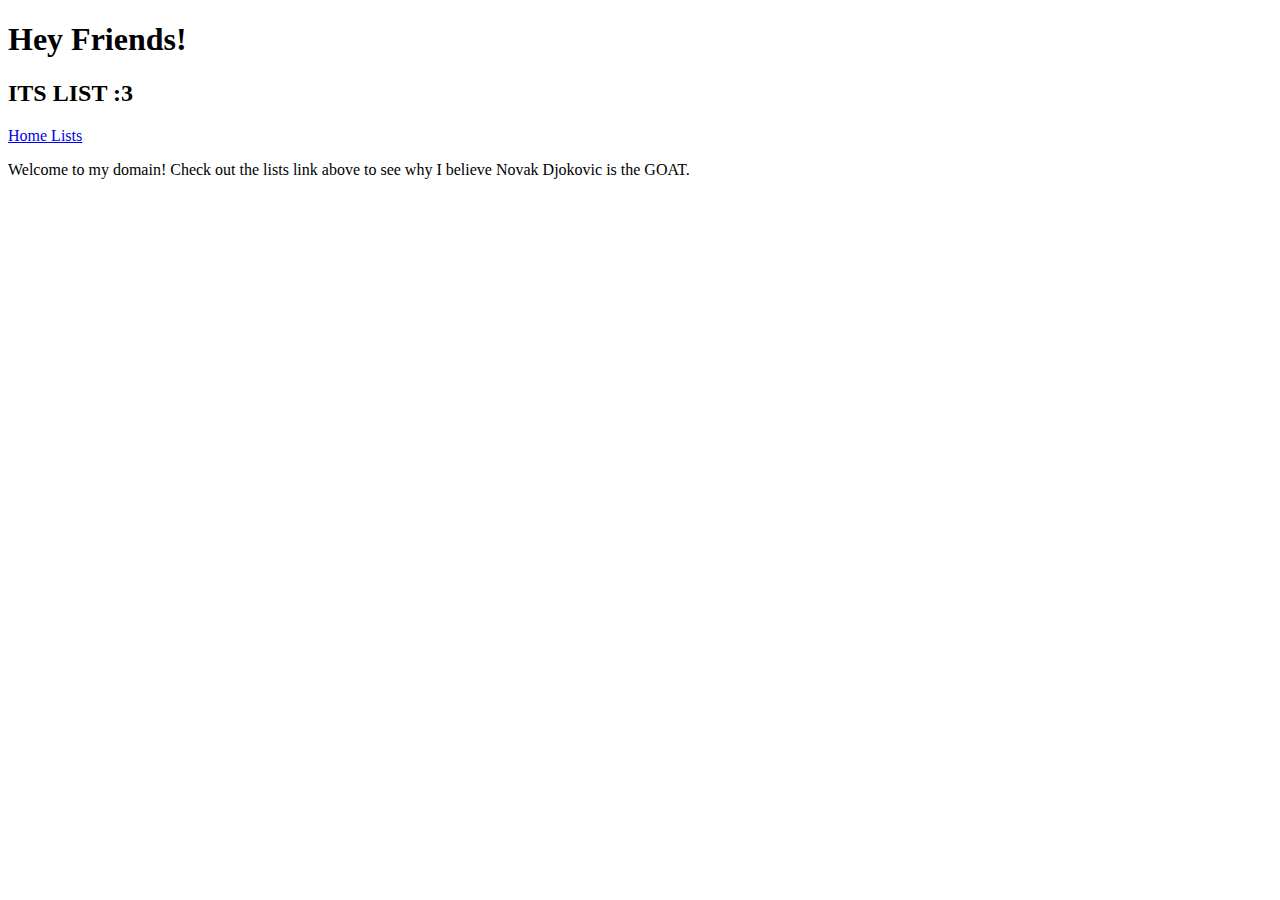
==== index.html @ f2330115 "Add files via upload" ====
<!DOCTYPE html>
<html>
  <head>
    <link rel="stylesheet" href="swag.css">
  </head>
  <body>
    <h1> Hey Friends! </h1>
    <h2> ITS LIST :3 </h2>

    <a class="taskbar" href="index.html"> Home </a>

    <a class="taskbar" href="lists.html"> Lists </a>

    <p>
      Welcome to my domain! Check out the lists link above to see why I believe Novak Djokovic is the GOAT.
    </p>




 </body>
</html>
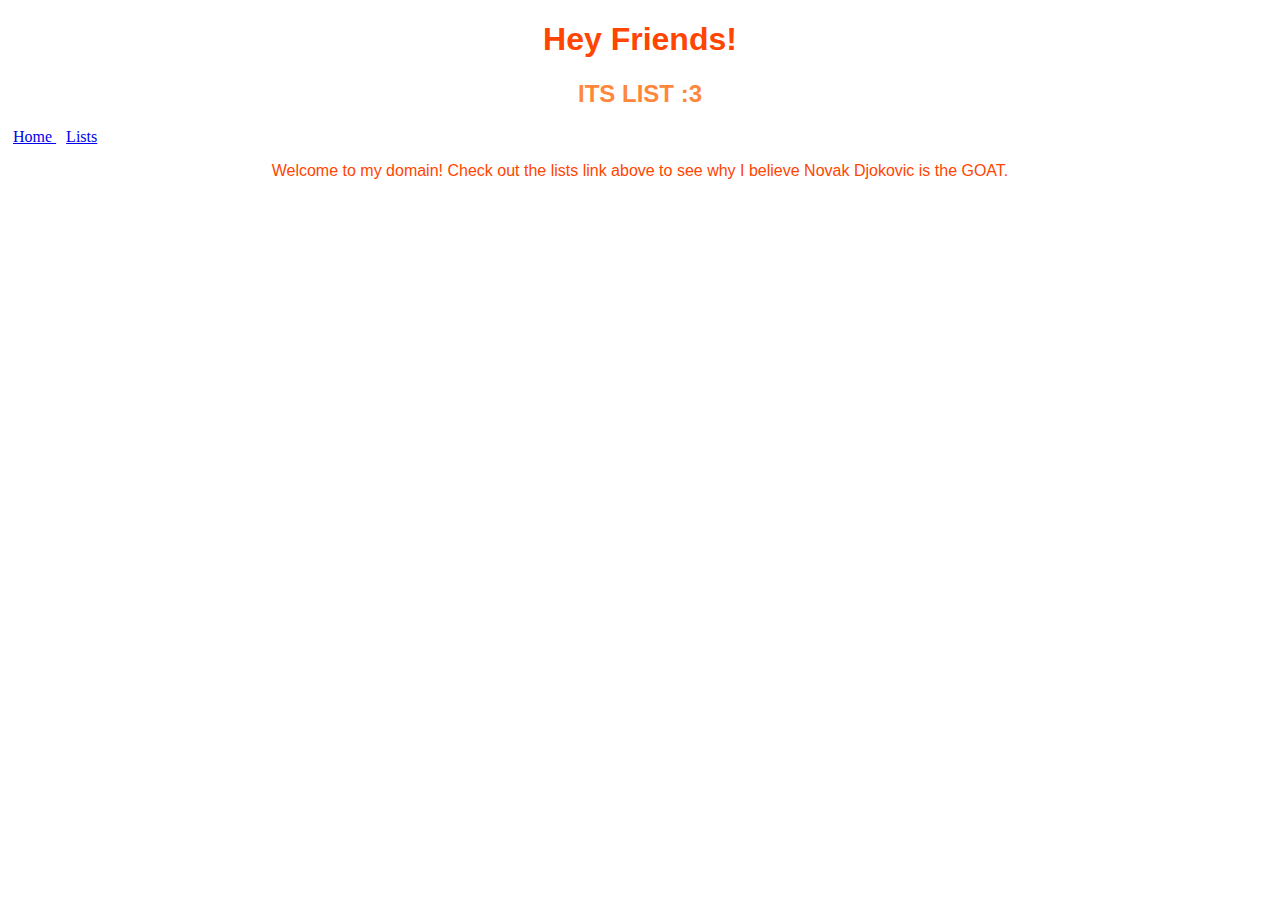
==== commit 293b7073: "Update index.html" ====
--- a/index.html
+++ b/index.html
@@ -1,7 +1,7 @@
 <!DOCTYPE html>
 <html>
   <head>
-    <link rel="stylesheet" href="swag.css">
+    <link rel="stylesheet" href="style.css">
   </head>
   <body>
     <h1> Hey Friends! </h1>
--- a/style.css
+++ b/style.css
@@ -0,0 +1,48 @@
+body {
+  background: white;
+}
+p {
+  color: black;
+}
+h1 {
+  font-weight: bold;
+  text-align: center;
+  font-family: sans-serif;
+  color: orangered;
+}
+
+.center {
+  display: block;
+  margin-left: auto;
+  margin-right: auto;
+  width: 50%;
+}
+
+h2 {
+  font-family:sans-serif;
+  color: rgb(255,135,60);
+  text-align: center;
+
+}
+
+p {
+  font-family:sans-serif;
+  color: orangered;
+  text-align: center;
+}
+
+.list {
+  color: darkgreen;
+  background-color: bisque;
+  border-radius: 5px;
+}
+
+.taskbar {
+ margin: 5px;
+}
+
+img {
+  width: 450px;
+  margin: 10px;
+
+}
